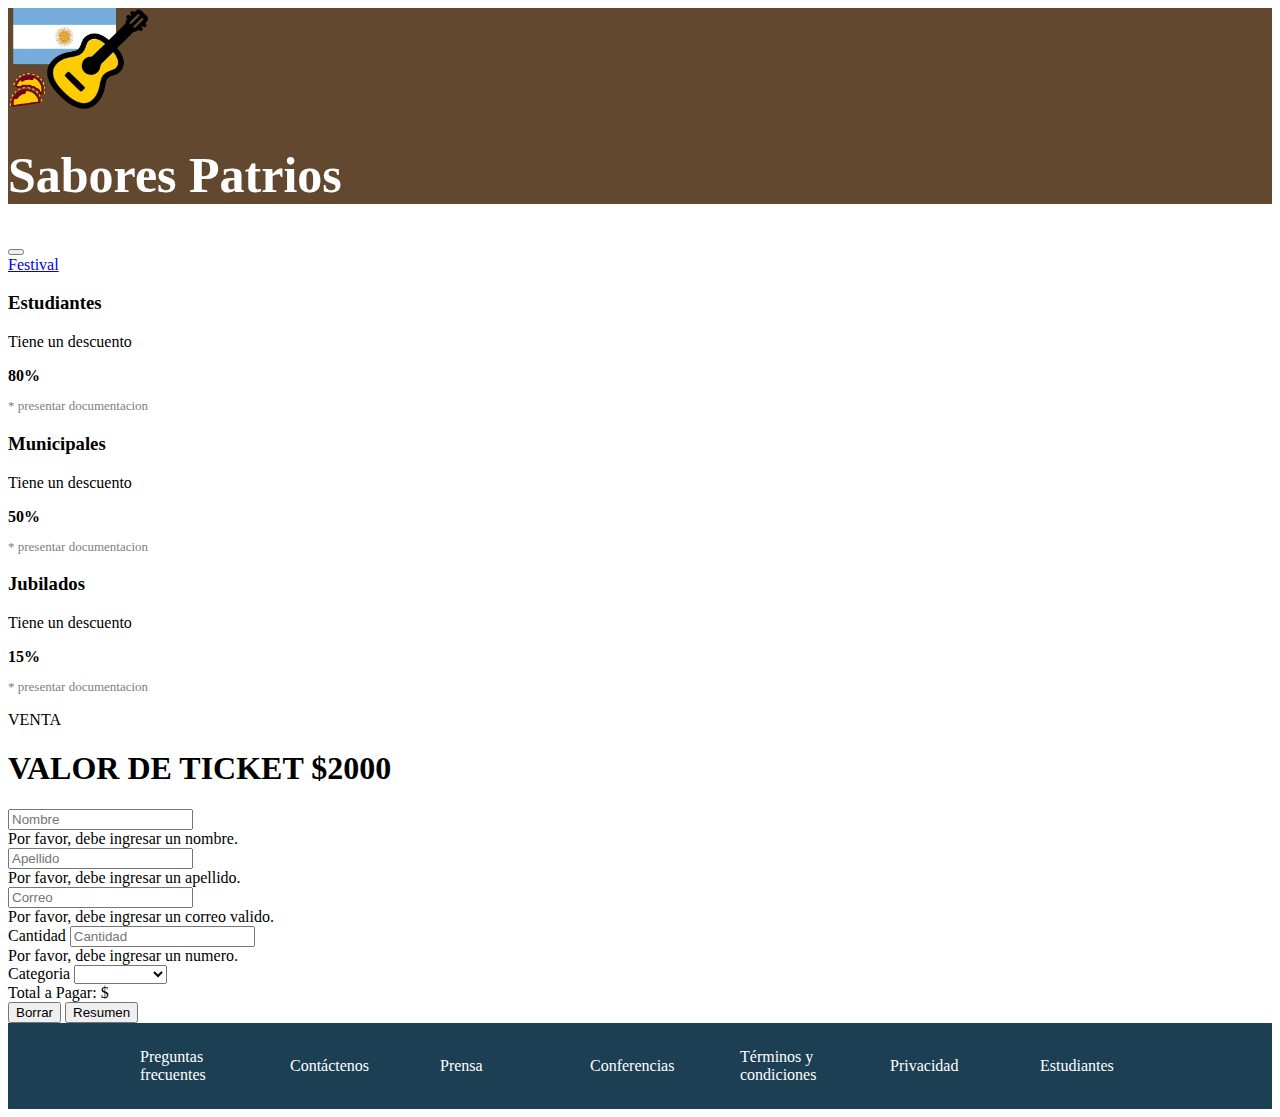
==== entradas.html @ b2ff2ee0 "agregar formulario de entradas" ====
<!DOCTYPE html>
<html lang="es">
<head>
    <meta charset="UTF-8">
    <meta http-equiv="X-UA-Compatible" content="IE=edge">
    <meta name="viewport" content="width=device-width, initial-scale=1.0">

    <!-- Bootstrap CSS -->
    <link href="https://cdn.jsdelivr.net/npm/bootstrap@5.2.3/dist/css/bootstrap.min.css" rel="stylesheet" integrity="sha384-rbsA2VBKQhggwzxH7pPCaAqO46MgnOM80zW1RWuH61DGLwZJEdK2Kadq2F9CUG65" crossorigin="anonymous">
    
    <link rel="shortcut icon" href="img/icon.png" type="image/png">
    <link rel="stylesheet" href="./css/estilos.css">

    <title>Entradas</title>
</head>
<body>
    <header>

        <div class="d-flex justify-content-center p-2 bg-red">
            <div class="p-3"><img src="./img/logo.png" alt="logo" width="140px"></div>
            <div class="p-3 pt-5"><h1 class="title">Sabores Patrios</h1></div>
        </div>


        <nav class="navbar navbar-expand-lg navbar-dark bg-dark">

        <div class="container-fluid">
           <!--<a class="navbar-brand" href="">Festival</a>-->

            <button class="navbar-toggler" type="button" data-bs-toggle="collapse" data-bs-target="#navbarNavAltMarkup" aria-controls="navbarNavAltMarkup" aria-expanded="false" aria-label="Toggle navigation">
              <span class="navbar-toggler-icon"></span>
            </button>

            <div class="collapse navbar-collapse" id="navbarNavAltMarkup">
              <div class="navbar-nav">
                
                <a class="nav-link" href="index.html">Festival</a>
              </div>
            </div>
          </div>
        </nav>
        
    </header>

    <main class="container-fluid mt-5 p-0 pt-5">
        <section id="tickets" class="container formulario mt-5">
          <form action="" method="post">
          <div class="row mx-0 text-center">
            <div class="col border border-primary mx-1 p-3">
              <h3>Estudiantes</h3>
              <p>Tiene un descuento</p>
              <span class="tickets__porcent">80%</span>
              <p class="tickets__description">* presentar documentacion</p>
            </div>
            <div class="col border border-primary mx-1 p-3">
              <h3>Municipales</h3>
              <p>Tiene un descuento</p>
              <span class="tickets__porcent">50%</span>
              <p class="tickets__description">* presentar documentacion</p>
            </div>
            <div class="col border border-primary mx-1 p-3">
              <h3>Jubilados</h3>
              <p>Tiene un descuento</p>
              <span class="tickets__porcent">15%</span>
              <p class="tickets__description">* presentar documentacion</p>
            </div>
          </div>
          <p class="text-secondary text-center">VENTA</p>
          <h1 class="text-center">VALOR DE TICKET $2000</h1>
          <div class="row mb-3">
            <div class="col me-1">
              <input type="text" class="form-control" name="nombre" id="nombre" placeholder="Nombre" required>
              <div class="invalid-feedback">
                Por favor, debe ingresar un nombre.
              </div>
            </div>   
            <div class="col ms-1">
              <input type="text" class="form-control" name="apellido" id="apellido" placeholder="Apellido" required>
              <div class="invalid-feedback">
                Por favor, debe ingresar un apellido.
              </div>
            </div> 
          </div>
          <div class="row mb-1">
            <div class="col">
              <input type="email" class="col form-control" name="correo" id="correo" placeholder="Correo" required>
              <div class="invalid-feedback">
                Por favor, debe ingresar un correo valido.
              </div>
            </div>
          </div>
          <div class="row mb-3">
            <div class="col me-1">
              <label for="cantidad">Cantidad</label>
              <input type="text" class="form-control" name="cantidad" id="cantidad" placeholder="Cantidad" required>
              <div class="invalid-feedback">
                Por favor, debe ingresar un numero.
              </div>
            </div>
            <div class="col ms-1">
            <label for="categoria">Categoria</label>
            <select class="form-select" id="categoria" name="categoria" aria-label="Default select example">
              <option value="0"></option>
              <option value="1">Estudiantes</option>
              <option value="2">Municipales</option>
              <option value="3">Jubilados</option>
            </select>
            </div>
          </div>
          <div class="alert alert-primary" role="alert">
            Total a Pagar: $<span id="total"></span>
          </div>
          <div class="row mx-0 mb-3">
            <input type="reset" id="reset" class="col btn btn-success me-3" value="Borrar">
            <input type="button" id="resumen" class="col btn btn-success ms-3" value="Resumen">
          </div>
          </form>
        </section>
      </main>
      <footer>
      <div class="footer__link"><a href="">Preguntas frecuentes</a></div>
      <div class="footer__link"><a href="">Contáctenos</a></div>
      <div class="footer__link"><a href="">Prensa</a></div>
      <div class="footer__link"><a href="">Conferencias</a></div>
      <div class="footer__link"><a href="">Términos y condiciones</a></div>
      <div class="footer__link"><a href="">Privacidad</a></div>
      <div class="footer__link"><a href="">Estudiantes</a></div>
    </footer>
    <script src="bootstrap/js/bootstrap.bundle.min.js"></script>
    
</body>
</html>
---- css/estilos.css ----
.bg-red {
    background-color:#61482E;
}

.bg-lino {
    background-color: #bda253;
}

.title {
    color: white;
    font-size: 50px;
    font-weight: bolder;
    font-family: Georgia, 'Times New Roman', Times, serif;
}

.nav-link:hover {
    text-decoration: underline;
}

.card {
    width: 20rem;
    height: 25rem;
}

.card:hover {
    transform: scale(1.1);
}

#lugar {
    display: flex;
    flex-direction: column;
}

#artistas__cards {
    display: flex;
    flex-direction: column;
}

#concurso__img {
    display: none;
}

@media screen and (min-width: 900px) {
    #lugar {
        flex-direction: row;
    }
    #lugar__img, #lugar__text {
        width: 50%;
    }

    #artistas__cards {
        flex-direction: row;
    }

    #concurso__img {
        display: block;
    }
    .tarjetas {
        flex-direction: column;
    }
    
    .card {
        margin-top: 40px !important;
        margin-bottom: 40px !important;
        transition: transform .2s;
    }
    .card:hover {
        transform: scale(1.1);
        box-shadow: 10px 10px 5px gray;
    }
    
    .dividida {
        display: flex;
        flex-direction: column;
    }
    
    .dividida__image {
        width: 100%;
        height: 400px;
        background-image: url('../img/honolulu.jpg');
        background-repeat: no-repeat;
        background-size: cover; 
    }
    
    .dividida__texto {
        width: 100%;
    }
    
    footer {
        background-color: rgb(28, 63, 83);
        display: flex;
        flex-direction: column;
        justify-content: center;
        align-items: flex-start;
    }
    
    .footer__link {
        width: 200px;
        margin-bottom: 10px;
        padding: 5px;
    }
    
    .footer__link a {
        text-decoration: none;
        color: white;
    }
    
    .tickets__description {
        color: gray;
        font-size: small;
    }
    
    .tickets__porcent {
        font-weight: bold;
    }
    
    .formulario {
        width: 100%;
    }
    
    .footer__link a:hover {
        font-weight: bold;
        text-decoration: underline;
    }
    footer {
        background-color: rgb(28, 63, 83);
        display: flex;
        flex-direction: row;
        justify-content: center;
        align-items: center;
    }

    .footer__link {
        width: 100px;
        margin: 20px;
        padding: 5px;
    }

    .formulario {
        width: 50%;
    }
    
}
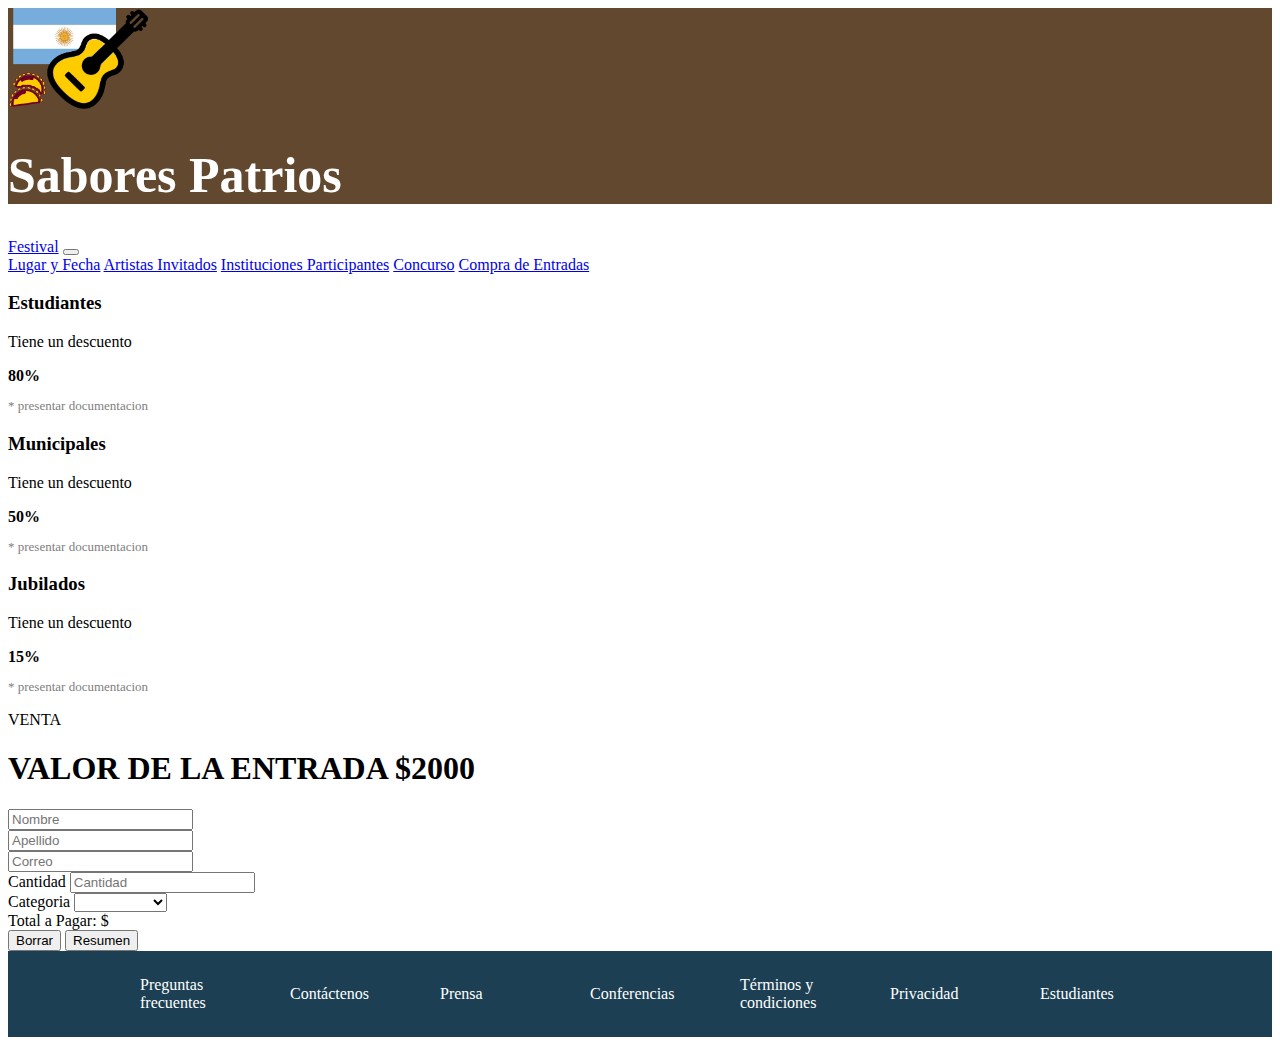
==== commit 096dd1c4: "agrego validacion de formulario y calculo de total" ====
--- a/entradas.html
+++ b/entradas.html
@@ -23,18 +23,18 @@
 
 
         <nav class="navbar navbar-expand-lg navbar-dark bg-dark">
-
-        <div class="container-fluid">
-           <!--<a class="navbar-brand" href="">Festival</a>-->
-
+          <div class="container-fluid">
+            <a class="navbar-brand" href="index.html">Festival</a>
             <button class="navbar-toggler" type="button" data-bs-toggle="collapse" data-bs-target="#navbarNavAltMarkup" aria-controls="navbarNavAltMarkup" aria-expanded="false" aria-label="Toggle navigation">
               <span class="navbar-toggler-icon"></span>
             </button>
-
             <div class="collapse navbar-collapse" id="navbarNavAltMarkup">
               <div class="navbar-nav">
-                
-                <a class="nav-link" href="index.html">Festival</a>
+                <a class="nav-link" href="index.html#lugar">Lugar y Fecha</a>
+                <a class="nav-link" href="index.html#artistas">Artistas Invitados</a>
+                <a class="nav-link" href="index.html#instituciones">Instituciones Participantes</a>
+                <a class="nav-link" href="index.html#concurso">Concurso</a>
+                <a class="nav-link" href="#">Compra de Entradas</a>
               </div>
             </div>
           </div>
@@ -42,8 +42,8 @@
         
     </header>
 
-    <main class="container-fluid mt-5 p-0 pt-5">
-        <section id="tickets" class="container formulario mt-5">
+    <main class="container-fluid mt-5 p-2">
+        <section id="tickets" class="container formulario">
           <form action="" method="post">
           <div class="row mx-0 text-center">
             <div class="col border border-primary mx-1 p-3">
@@ -66,36 +66,24 @@
             </div>
           </div>
           <p class="text-secondary text-center">VENTA</p>
-          <h1 class="text-center">VALOR DE TICKET $2000</h1>
+          <h1 class="text-center">VALOR DE LA ENTRADA $2000</h1>
           <div class="row mb-3">
             <div class="col me-1">
               <input type="text" class="form-control" name="nombre" id="nombre" placeholder="Nombre" required>
-              <div class="invalid-feedback">
-                Por favor, debe ingresar un nombre.
-              </div>
             </div>   
             <div class="col ms-1">
               <input type="text" class="form-control" name="apellido" id="apellido" placeholder="Apellido" required>
-              <div class="invalid-feedback">
-                Por favor, debe ingresar un apellido.
-              </div>
             </div> 
           </div>
           <div class="row mb-1">
             <div class="col">
               <input type="email" class="col form-control" name="correo" id="correo" placeholder="Correo" required>
-              <div class="invalid-feedback">
-                Por favor, debe ingresar un correo valido.
-              </div>
             </div>
           </div>
           <div class="row mb-3">
             <div class="col me-1">
               <label for="cantidad">Cantidad</label>
-              <input type="text" class="form-control" name="cantidad" id="cantidad" placeholder="Cantidad" required>
-              <div class="invalid-feedback">
-                Por favor, debe ingresar un numero.
-              </div>
+              <input type="number" class="form-control" name="cantidad" id="cantidad" placeholder="Cantidad" required>
             </div>
             <div class="col ms-1">
             <label for="categoria">Categoria</label>
@@ -112,7 +100,7 @@
           </div>
           <div class="row mx-0 mb-3">
             <input type="reset" id="reset" class="col btn btn-success me-3" value="Borrar">
-            <input type="button" id="resumen" class="col btn btn-success ms-3" value="Resumen">
+            <input type="button" id="resumen" class="col btn btn-success ms-3" value="Resumen" onclick="calcular()">
           </div>
           </form>
         </section>
@@ -126,7 +114,7 @@
       <div class="footer__link"><a href="">Privacidad</a></div>
       <div class="footer__link"><a href="">Estudiantes</a></div>
     </footer>
-    <script src="bootstrap/js/bootstrap.bundle.min.js"></script>
-    
+    <script src="https://cdn.jsdelivr.net/npm/bootstrap@5.2.3/dist/js/bootstrap.bundle.min.js" integrity="sha384-kenU1KFdBIe4zVF0s0G1M5b4hcpxyD9F7jL+jjXkk+Q2h455rYXK/7HAuoJl+0I4" crossorigin="anonymous"></script>
+    <script src="./js/script.js"></script>
 </body>
 </html>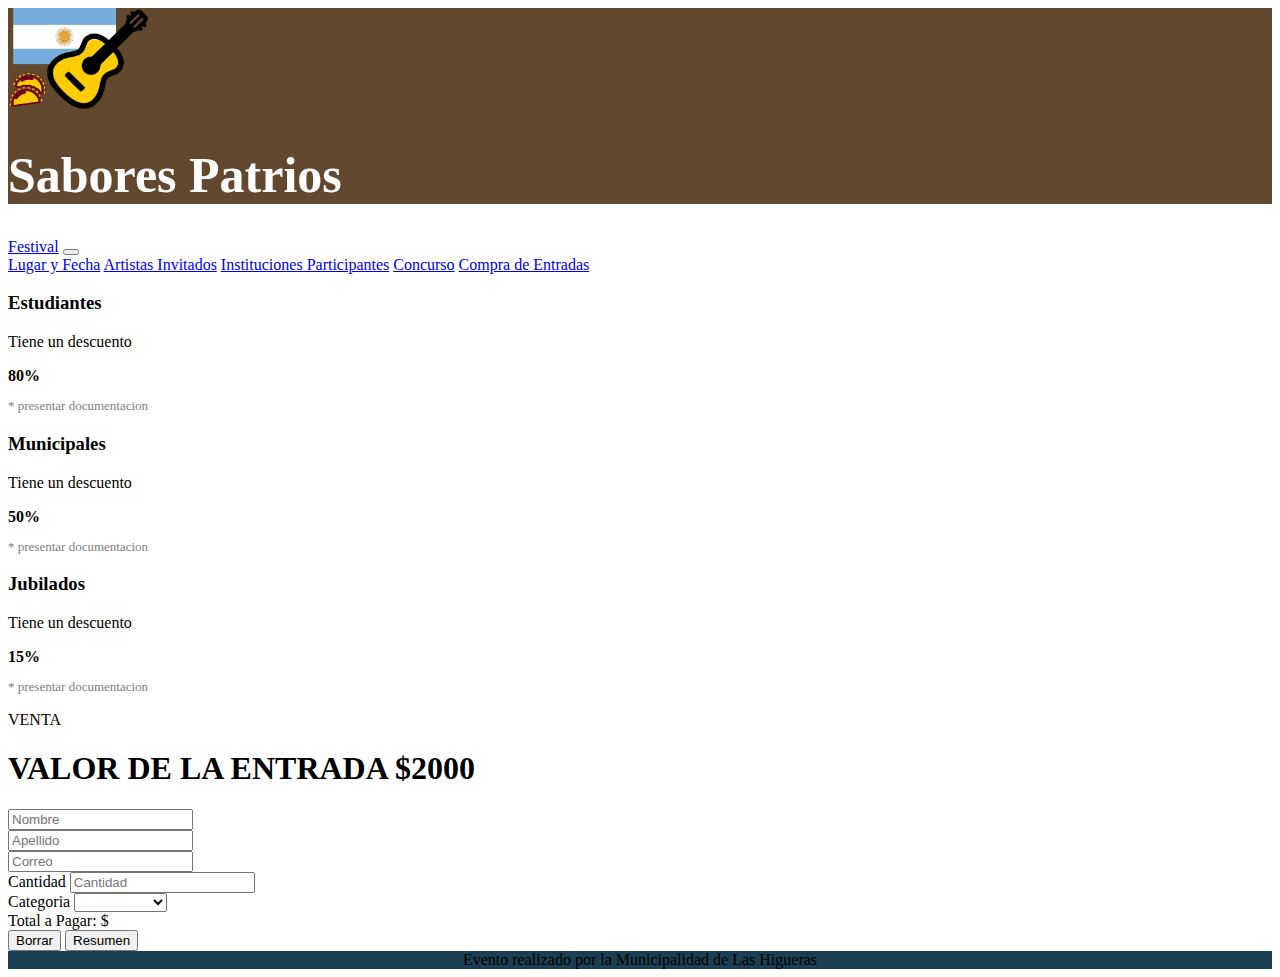
==== commit 06abeebb: "cambio footer" ====
--- a/entradas.html
+++ b/entradas.html
@@ -67,6 +67,7 @@
           </div>
           <p class="text-secondary text-center">VENTA</p>
           <h1 class="text-center">VALOR DE LA ENTRADA $2000</h1>
+          <div class="row mb-1"><p id="mensaje" class="text-center text-danger"></p></div>
           <div class="row mb-3">
             <div class="col me-1">
               <input type="text" class="form-control" name="nombre" id="nombre" placeholder="Nombre" required>
@@ -99,20 +100,14 @@
             Total a Pagar: $<span id="total"></span>
           </div>
           <div class="row mx-0 mb-3">
-            <input type="reset" id="reset" class="col btn btn-success me-3" value="Borrar">
+            <input type="reset" id="reset" class="col btn btn-success me-3" value="Borrar" onclick="borrar()">
             <input type="button" id="resumen" class="col btn btn-success ms-3" value="Resumen" onclick="calcular()">
           </div>
           </form>
         </section>
       </main>
-      <footer>
-      <div class="footer__link"><a href="">Preguntas frecuentes</a></div>
-      <div class="footer__link"><a href="">Contáctenos</a></div>
-      <div class="footer__link"><a href="">Prensa</a></div>
-      <div class="footer__link"><a href="">Conferencias</a></div>
-      <div class="footer__link"><a href="">Términos y condiciones</a></div>
-      <div class="footer__link"><a href="">Privacidad</a></div>
-      <div class="footer__link"><a href="">Estudiantes</a></div>
+    <footer class="bg-dark text-light text-center p-3">
+      Evento realizado por la Municipalidad de Las Higueras
     </footer>
     <script src="https://cdn.jsdelivr.net/npm/bootstrap@5.2.3/dist/js/bootstrap.bundle.min.js" integrity="sha384-kenU1KFdBIe4zVF0s0G1M5b4hcpxyD9F7jL+jjXkk+Q2h455rYXK/7HAuoJl+0I4" crossorigin="anonymous"></script>
     <script src="./js/script.js"></script>
